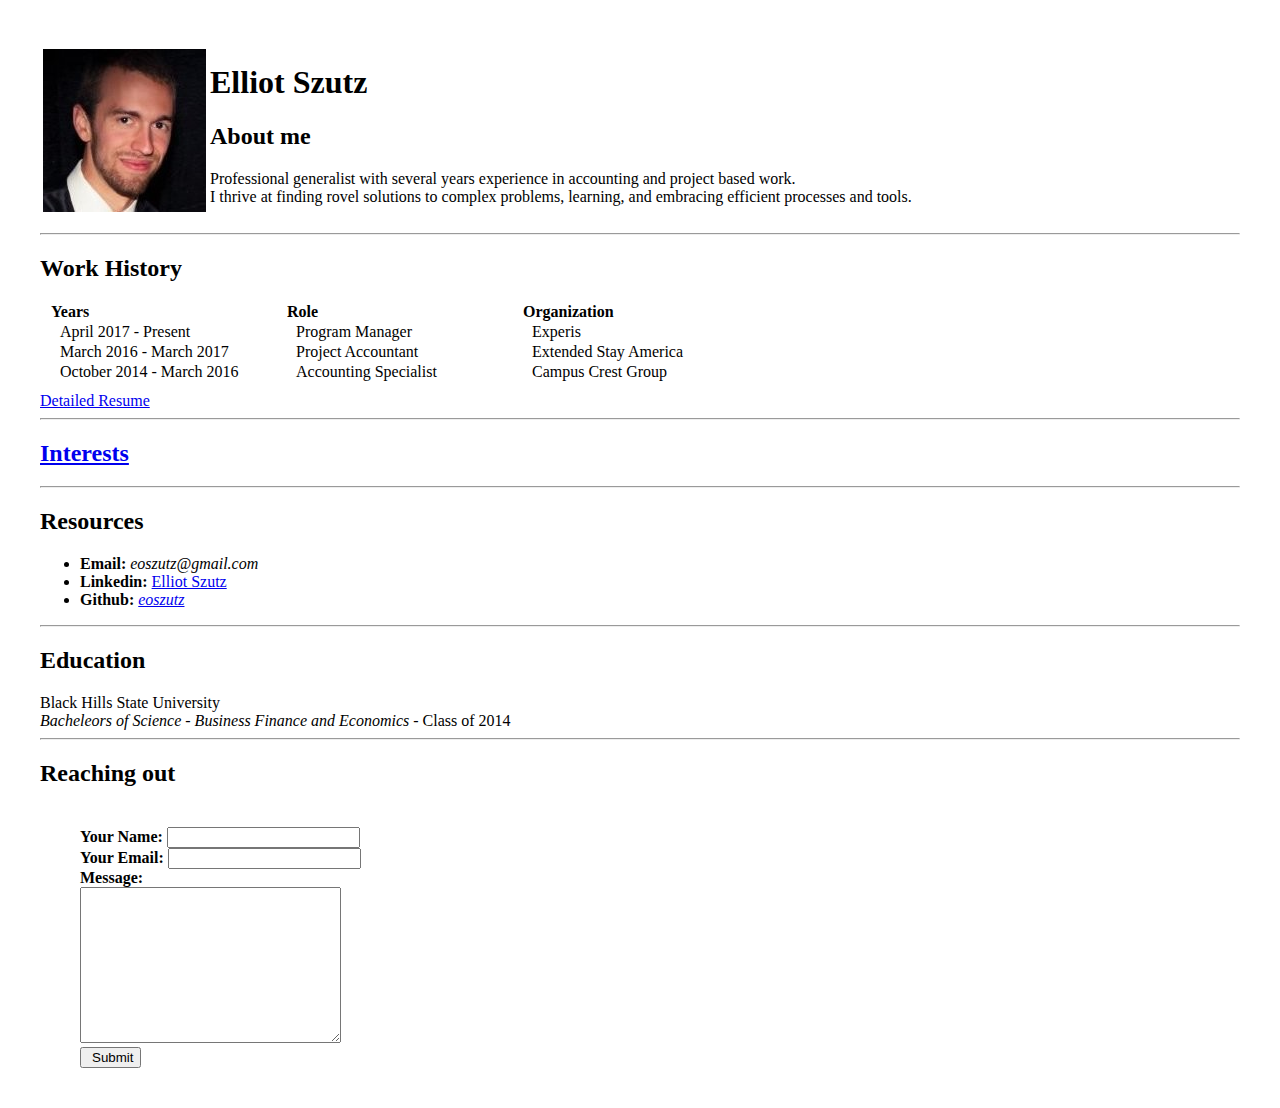
==== Index.html @ 09bdd86a "reworked directory" ====
<!DOCTYPE html>
<html>

<head>
    <meta charset="utf-8">
    <meta http-equiv="X-UA-Compatible" content="IE=edge">
    <title>Elliot O Szutz</title>
    <meta name="viewport" content="width=device-width, initial-scale=1">
    <link rel="stylesheet" type="text/css" media="screen" href="main.css">
    <script src="main.js"></script>
</head>
<style>
    body {
        margin: 40px;
    }

    table#aboutme td{
        padding-left: 50px;
    }

    table#workHistory {
        border-collapse: collapse;
        margin: 10px;
    }

    table#workHistory tbody tr:hover {
        background-color: lightgray;
    }

    table#workHistory td {
        padding-left: 10px;
        width: 225px;
    }

    table#workHistory thead {
        text-align: left;
    }

    .contactForm {
        margin: 40px;
    }

    .contactForm input{
        padding-left: 10px;
    }
</style>

<body class=body>
    <div>
        <table id=aboutMe>
            <tr>
                <td>
                    <img src="./Profile.jpg" alt="Elliot Szutz Profile Picture">
                </td>
                <td>
                    <h1>Elliot Szutz</h1>
                    <H2>About me</H2>
                    <p>Professional generalist with several years experience in accounting and project based work.<br>I
                        thrive at
                        finding rovel solutions to complex problems, learning, and embracing efficient processes and
                        tools.</p>
                </td>
            </tr>
        </table>

        <hr>
        <div>
            <h2>Work History</h2>
            <table id=workHistory>
                <thead>
                    <tr>
                        <th>Years</th>
                        <th>Role</th>
                        <th>Organization</th>
                    </tr>
                </thead>
                <tbody>
                    <tr>
                        <td>April 2017 - Present</td>
                        <td>Program Manager</td>
                        <td>Experis</td>
                    </tr>
                    <tr>
                        <td>March 2016 - March 2017</td>
                        <td>Project Accountant</td>
                        <td>Extended Stay America</td>
                    </tr>
                    <tr>
                        <td>October 2014 - March 2016</td>
                        <td>Accounting Specialist</td>
                        <td>Campus Crest Group</td>
                    </tr>
                </tbody>
            </table>
            <a download href="./Szutz, Elliot Resume.pdf">Detailed Resume</a>
            <hr>
        </div>

        <div>
            <a href="./Interests.html">
                <h2>Interests</h2>
            </a>
            <hr>
        </div>

        <div>
            <h2>Resources</h2>
            <ul>
                <li><strong>Email: </strong><em>eoszutz@gmail.com</em></li>
                <li><strong>Linkedin: </strong><a href="https://www.linkedin.com/in/elliot-szutz-1ba75ab">Elliot
                        Szutz</a>
                </li>
                <li><strong>Github: </strong><em><a href="https://github.com/eoszutz/">eoszutz</a></em></li>
            </ul>
            <hr>
        </div>

        <div>
            <h2>Education</h2>
            Black Hills State University <br>
            <em>Bacheleors of Science - Business Finance and Economics</em> - Class of 2014
        </div>
    </div>
    <div>
        <hr>
        <h2>Reaching out</h2>
        <form class="contactForm" action="index.html" method="post" enctype="text/plain">
            <label><strong>Your Name:</strong></label>
            <input type="text" name="yourName" value="">
            <br>
            <label><strong>Your Email:</strong></label>
            <input type="email" name="yourEmail" value="">
            <br>
            <label><strong>Message:</strong></label> <br>
            <textarea name="yourMessage" rows='10' cols='30'></textarea>
            <br>
            <input type="submit" name="">
        </form>
    </div>
</body>

</html>
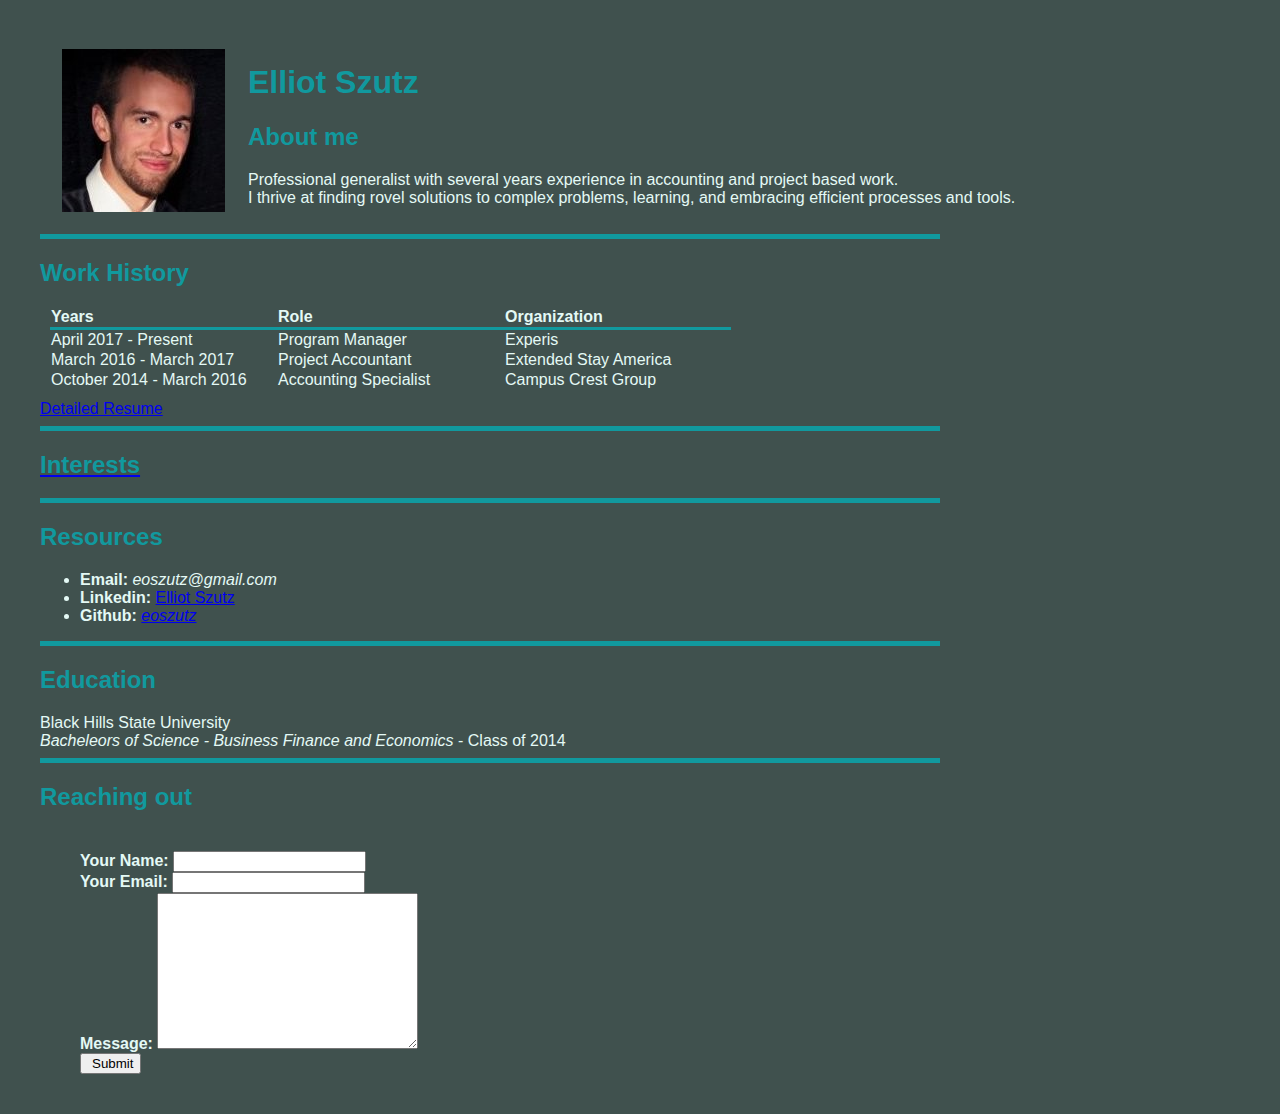
==== commit 4b5240d5: "made css sheet" ====
--- a/Index.html
+++ b/Index.html
@@ -8,42 +8,9 @@
     <meta name="viewport" content="width=device-width, initial-scale=1">
     <link rel="stylesheet" type="text/css" media="screen" href="main.css">
     <script src="main.js"></script>
+    <link rel="stylesheet" href="./style.css">
+    
 </head>
-<style>
-    body {
-        margin: 40px;
-    }
-
-    table#aboutme td{
-        padding-left: 50px;
-    }
-
-    table#workHistory {
-        border-collapse: collapse;
-        margin: 10px;
-    }
-
-    table#workHistory tbody tr:hover {
-        background-color: lightgray;
-    }
-
-    table#workHistory td {
-        padding-left: 10px;
-        width: 225px;
-    }
-
-    table#workHistory thead {
-        text-align: left;
-    }
-
-    .contactForm {
-        margin: 40px;
-    }
-
-    .contactForm input{
-        padding-left: 10px;
-    }
-</style>
 
 <body class=body>
     <div>
@@ -131,7 +98,7 @@
             <label><strong>Your Email:</strong></label>
             <input type="email" name="yourEmail" value="">
             <br>
-            <label><strong>Message:</strong></label> <br>
+            <label><strong>Message:</strong></label>
             <textarea name="yourMessage" rows='10' cols='30'></textarea>
             <br>
             <input type="submit" name="">
--- a/style.css
+++ b/style.css
@@ -0,0 +1,55 @@
+body {
+    margin: 40px;
+    background-color: #40514e;
+    color:#e4f9f5;
+    font-family: Arial, Helvetica, sans-serif;
+}
+
+hr {
+    width: 75%;
+    margin-left:0;
+    border-width:5px;
+    Border-style:none;
+    border-top-style:solid;
+    border-color:#11999e;
+
+}
+
+h2 {
+    color: #11999e;
+}
+
+h1 {
+    color:#11999e;
+}
+
+table#aboutMe td {
+    padding-left: 20px;
+}
+
+table#workHistory {
+    border-collapse: collapse;
+    margin: 10px;
+}
+
+table#workHistory tbody tr:hover {
+    background-color: lightgray;
+}
+
+table#workHistory td {
+    width: 225px;
+}
+
+table#workHistory thead {
+    text-align: left;
+    border-bottom-style:solid;
+    border-color:#11999e;
+}
+
+.contactForm {
+    margin: 40px;
+}
+
+.contactForm input {
+    padding-left: 10px;
+}